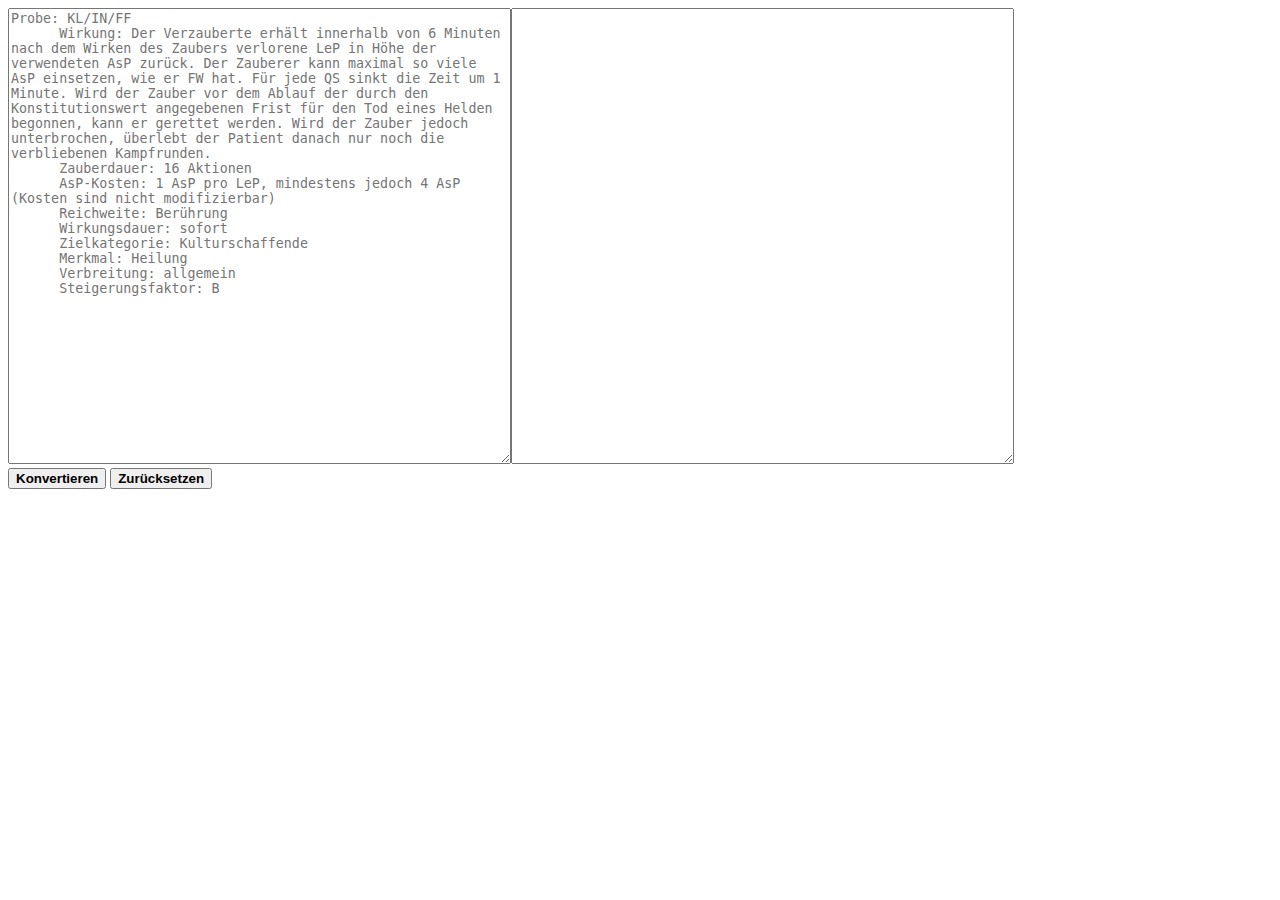
==== sonstiges/herbarium_gui/faehigkeiten.html @ 838c5e69 "neue GUI zum hinzufügen von Fähigkeiten" ====
<!DOCTYPE html>
<html>
<head>
	<title>Herbarium GUI</title>
	<meta charset="UTF-8" />
	<link href="css/index.css" rel="stylesheet" />

  <script src="js/polyfill.js"></script>
	<script src="js/ready.js"></script>
	<script src="js/spellConverter.js"></script>
</head>
<body>
    <div class="left"><textarea placeholder="Probe: KL/IN/FF
      Wirkung: Der Verzauberte erhält innerhalb von 6 Minuten nach dem Wirken des Zaubers verlorene LeP in Höhe der verwendeten AsP zurück. Der Zauberer kann maximal so viele AsP einsetzen, wie er FW hat. Für jede QS sinkt die Zeit um 1 Minute. Wird der Zauber vor dem Ablauf der durch den Konstitutionswert angegebenen Frist für den Tod eines Helden begonnen, kann er gerettet werden. Wird der Zauber jedoch unterbrochen, überlebt der Patient danach nur noch die verbliebenen Kampfrunden.
      Zauberdauer: 16 Aktionen
      AsP-Kosten: 1 AsP pro LeP, mindestens jedoch 4 AsP (Kosten sind nicht modifizierbar)
      Reichweite: Berührung
      Wirkungsdauer: sofort
      Zielkategorie: Kulturschaffende
      Merkmal: Heilung
      Verbreitung: allgemein
      Steigerungsfaktor: B" name="spell" id="spell" cols="60" rows="30"></textarea></div>
    <div ><textarea name="latex" id="latex" cols="60" rows="30"></textarea></div>

    <button onClick="convert()"><b>Konvertieren</b></button>
		<button onClick="reset()"><b>Zurücksetzen</b></button>
</body>
</html>
---- sonstiges/herbarium_gui/css/index.css ----
.left {
  float: left;
}

td {
  padding: 5px;
}
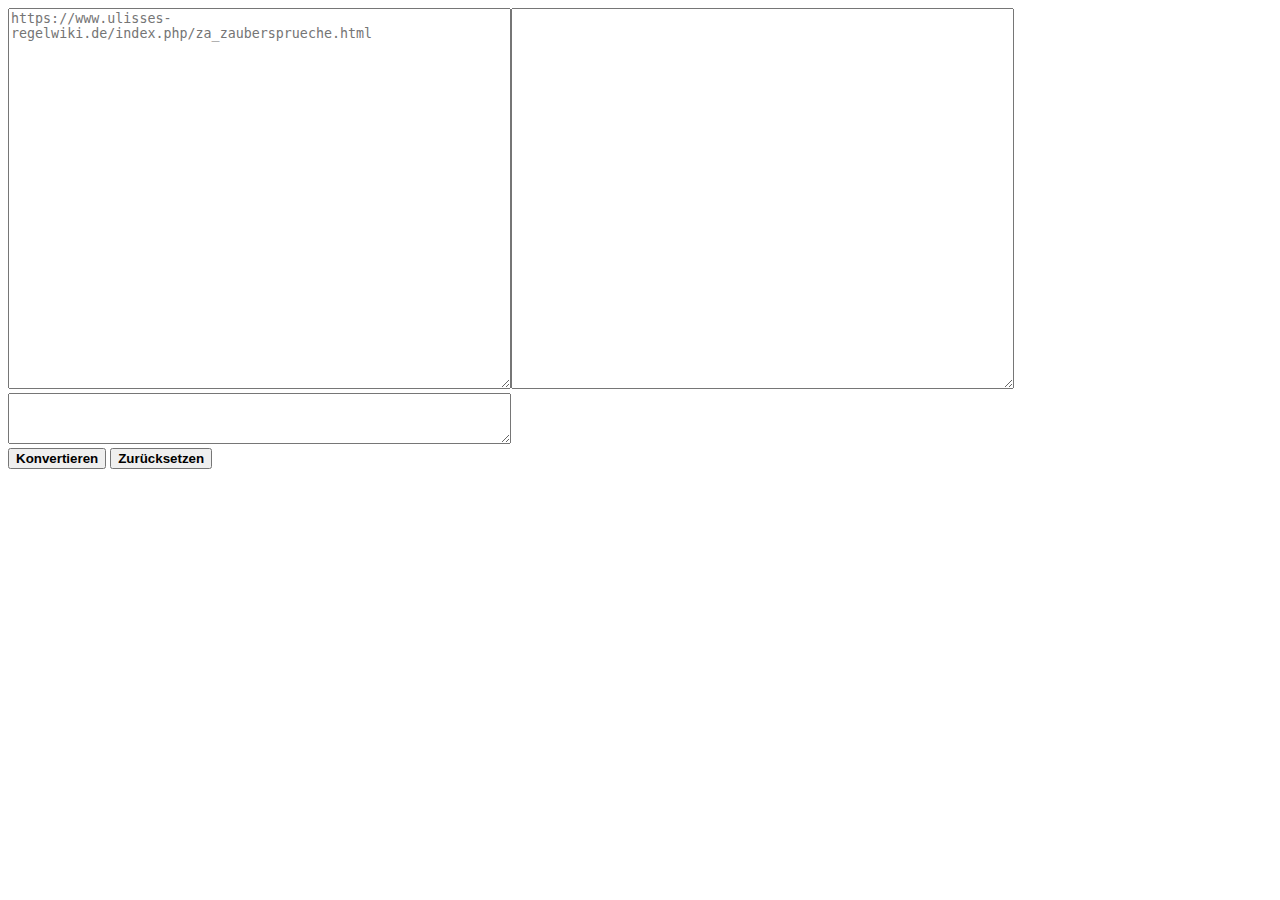
==== commit b614d197: "script zum konvertieren von DSA Fähigkeiten zu LaTeX" ====
--- a/sonstiges/herbarium_gui/faehigkeiten.html
+++ b/sonstiges/herbarium_gui/faehigkeiten.html
@@ -10,17 +10,9 @@
 	<script src="js/spellConverter.js"></script>
 </head>
 <body>
-    <div class="left"><textarea placeholder="Probe: KL/IN/FF
-      Wirkung: Der Verzauberte erhält innerhalb von 6 Minuten nach dem Wirken des Zaubers verlorene LeP in Höhe der verwendeten AsP zurück. Der Zauberer kann maximal so viele AsP einsetzen, wie er FW hat. Für jede QS sinkt die Zeit um 1 Minute. Wird der Zauber vor dem Ablauf der durch den Konstitutionswert angegebenen Frist für den Tod eines Helden begonnen, kann er gerettet werden. Wird der Zauber jedoch unterbrochen, überlebt der Patient danach nur noch die verbliebenen Kampfrunden.
-      Zauberdauer: 16 Aktionen
-      AsP-Kosten: 1 AsP pro LeP, mindestens jedoch 4 AsP (Kosten sind nicht modifizierbar)
-      Reichweite: Berührung
-      Wirkungsdauer: sofort
-      Zielkategorie: Kulturschaffende
-      Merkmal: Heilung
-      Verbreitung: allgemein
-      Steigerungsfaktor: B" name="spell" id="spell" cols="60" rows="30"></textarea></div>
-    <div ><textarea name="latex" id="latex" cols="60" rows="30"></textarea></div>
+    <div class="left"><textarea placeholder="https://www.ulisses-regelwiki.de/index.php/za_zaubersprueche.html" name="spell" id="spell" cols="60" rows="25"></textarea></div>
+    <div><textarea name="latex" id="latex" cols="60" rows="25"></textarea></div>
+    <div><textarea name="tocItem" id="tocItem" cols="60" rows="3"></textarea></div>
 
     <button onClick="convert()"><b>Konvertieren</b></button>
 		<button onClick="reset()"><b>Zurücksetzen</b></button>
